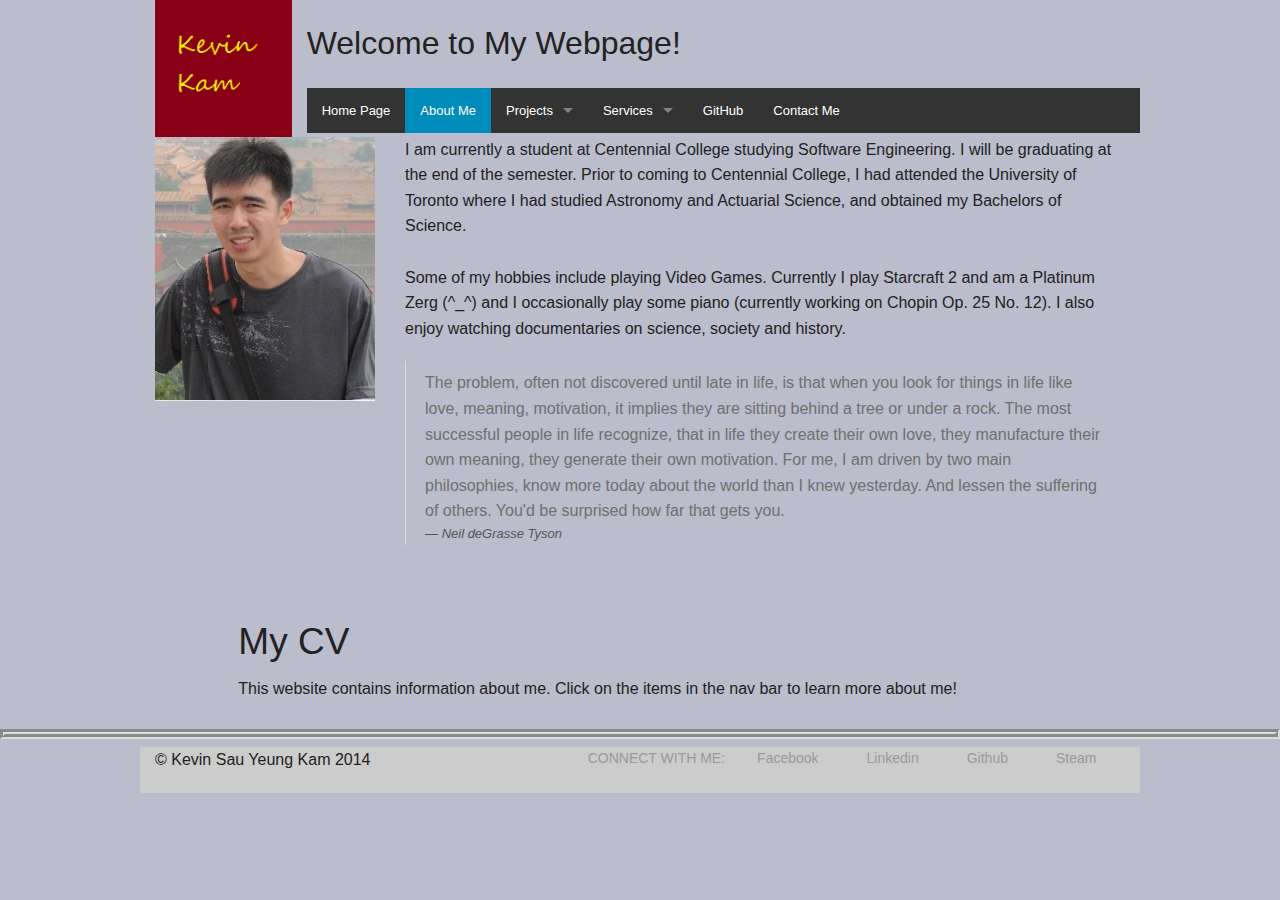
==== aboutMe.html @ a329dec7 "Changes for 1/24/2105" ====
<!doctype html>
<html>
	<head>
		<meta charset="utf-8" />
		<title>Kevin Sau Yeung Kam: About Me</title>
		<link rel="stylesheet" href="css/foundation.min.css" />		
		<link rel="stylesheet" href="css/normalize.css" />		
		<link rel="stylesheet" href="css/app.css" />		
		<script src="js/vendor/modernizr.js"></script>
	</head>
	<body>
	<div class="row">
		<div class="large-2 columns">
			<img src="assets/logo.png" alt="" />
		</div>
		<div class="large-10 columns">	
			<div class="row">				
				<h1>Welcome to My Webpage!</h1>
			</div>
			<div class="row">			
				<nav class="top-bar" data-topbar role="navigation">
					<section class="top-bar-section">
						<ul class="left">
							<li>
								<a href="index.html">Home Page</a>
							</li>
							<li class="active">
								<a href="aboutMe.html">About Me</a>
							</li>
							<li class="has-dropdown">
								<a href="project.html">Projects</a>
								<ul class="dropdown">
									<li><a href="#">Jumper!</a></li>
									<li><a href="#">Advanced Space Wars</a></li>
									<li><a href="#">ThreeJS Solar System</a></li>
									<li><a href="projectAndroidHealth.html">Android Health App</a></li>
								</ul>
							</li>
							<li class="has-dropdown">
								<a href="services.html">Services</a>
								<ul class="dropdown">
									<li><a href="#">First Item</a></li>
									<li><a href="#">Second Item</a></li>
								</ul>
							</li>
							<li>
								<a href="https://github.com/alweky/">GitHub</a>
							</li>
							<li>
								<a href="contactMe.html">Contact Me</a>
							</li>
						</ul>
					</section>
				</nav>
			</div>
		</div>	
	</div>
	<div class="row">
		<article class="large-3 columns">
			<img src="assets/me.jpg" alt="" />
		</article>
		<aside class="large-9 columns">
			<p>
				I am currently a student at Centennial College studying Software Engineering. I will be graduating at the end of the semester.
				Prior to coming to Centennial College, I had attended the University of Toronto where I had studied Astronomy and Actuarial Science,
				and obtained my Bachelors of Science.
			<br></br>
				Some of my hobbies include playing Video Games. Currently I play Starcraft 2 and am a Platinum Zerg (^_^) and I occasionally play
				some piano (currently working on Chopin Op. 25 No. 12). I also enjoy watching documentaries on science, society and history.
			</p>
			<blockquote>The problem, often not discovered until late in life, is that when you look for things in life like love, meaning, motivation, it implies they are sitting behind a tree or under a rock.
			The most successful people in life recognize, that in life they create their own love, they manufacture their own meaning, they generate their own motivation.
			For me, I am driven by two main philosophies, know more today about the world than I knew yesterday. And lessen the suffering of others. You'd be surprised how far that gets you.<cite>Neil deGrasse Tyson</cite></blockquote>
		</aside>
	</div>
	<br></br>
	<div class="row">
		<article class="large-12 large-offset-1 columns">
			<h2>My CV</h2>
			<p>
				This website contains information about me. Click on the items in the nav bar to learn more about me!
			</p>
		</article>
	</div>
	<hr></hr>
	<div class="row" id="bottom">
		<div class="large-5 columns">
			<p>&copy; Kevin Sau Yeung Kam 2014</p>
		</div>
		<div class="large-7 columns">
			<dl class="sub-nav">
				<dt>Connect with Me:</dt>
				<dd><a href="#">Facebook</a></dd>
				<dd><a href="#">Linkedin</a></dd>
				<dd><a href="#">Github</a></dd>
				<dd><a href="#">Steam</a></dd>
			</dl>
		</div>
	</div>
	<script src="scripts/libs/jquery.js"></script>
	<script src="scripts/libs/foundation.min.js"></script>
	<script>$(document).foundation()</script>
	</body>
</html>
---- css/app.css ----
body {
    background-color: #bbbccc;
}

hr { 
    display: block;
    margin-top: 0.5em;
    margin-bottom: 0.5em;
    margin-left: auto;
    margin-right: auto;
    border-style: groove;
    border-width: 5px;
} 

topbar {
	    color: #bbbccc;
}

#bottom {
	background-color:#cccccc;
}

#mynav {
	background-color:#cccccc;
}
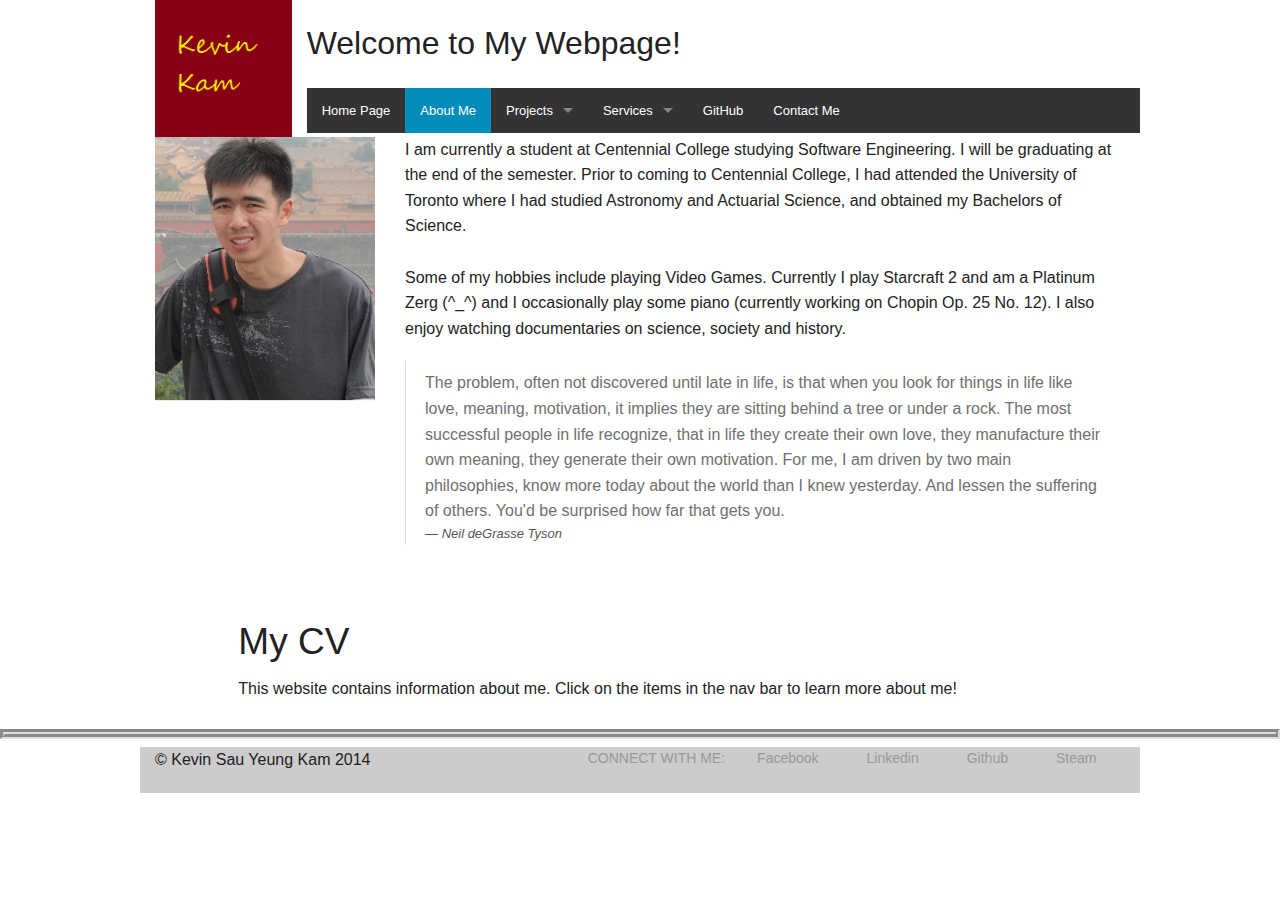
==== commit 79feaeeb: "update to nav bar" ====
--- a/aboutMe.html
+++ b/aboutMe.html
@@ -39,8 +39,9 @@
 							<li class="has-dropdown">
 								<a href="services.html">Services</a>
 								<ul class="dropdown">
-									<li><a href="#">First Item</a></li>
-									<li><a href="#">Second Item</a></li>
+									<li><a href="servicesPrograming.html">Programming</a></li>
+									<li><a href="servicesWebDesign.html">Web Design</a></li>
+									<li><a href="servicesTutoring">Tutoring</a></li>
 								</ul>
 							</li>
 							<li>
--- a/css/app.css
+++ b/css/app.css
@@ -1,5 +1,5 @@
 body {
-    background-color: #bbbccc;
+    background-color: #ffffff;
 }
 
 hr { 
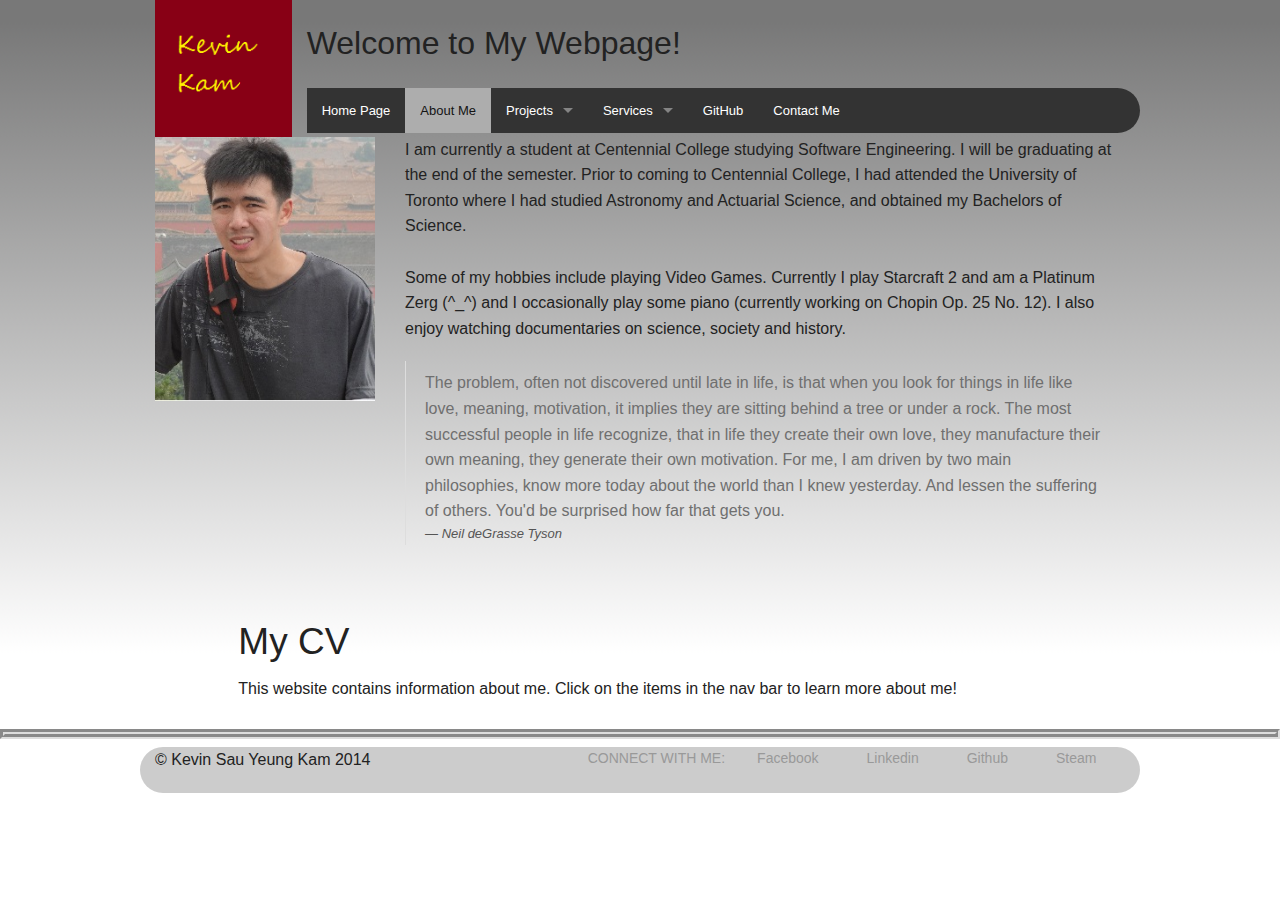
==== commit 65aefaa1: "background" ====
--- a/aboutMe.html
+++ b/aboutMe.html
@@ -30,16 +30,16 @@
 							<li class="has-dropdown">
 								<a href="project.html">Projects</a>
 								<ul class="dropdown">
-									<li><a href="#">Jumper!</a></li>
-									<li><a href="#">Advanced Space Wars</a></li>
-									<li><a href="#">ThreeJS Solar System</a></li>
+									<li><a href="projectJumper.html">Jumper!</a></li>
+									<li><a href="projectAdvancedSpaceWars.html">Advanced Space Wars</a></li>
+									<li><a href="projectSolarSystem.html">ThreeJS Solar System</a></li>
 									<li><a href="projectAndroidHealth.html">Android Health App</a></li>
 								</ul>
 							</li>
 							<li class="has-dropdown">
 								<a href="services.html">Services</a>
 								<ul class="dropdown">
-									<li><a href="servicesPrograming.html">Programming</a></li>
+									<li><a href="servicesDevelopment.html">Development</a></li>
 									<li><a href="servicesWebDesign.html">Web Design</a></li>
 									<li><a href="servicesTutoring">Tutoring</a></li>
 								</ul>
--- a/css/app.css
+++ b/css/app.css
@@ -1,5 +1,6 @@
 body {
-    background-color: #ffffff;
+    background-image: url("assets/grey-white-gradient.png");
+    background-repeat: repeat-x;
 }
 
 hr { 
@@ -12,14 +13,29 @@
     border-width: 5px;
 } 
 
-topbar {
-	    color: #bbbccc;
+#bottom {
+	background:#cccccc;
+	border: 2px;
+	border-radius: 25px;
 }
 
-#bottom {
-	background-color:#cccccc;
+.top-bar
+{
+	border: 2px;
+	border-radius: 25px;
+	background:#333333;
 }
 
-#mynav {
-	background-color:#cccccc;
+.top-bar-section ul li> a { 
+	background: #333333 !important;
+}
+
+.top-bar-section ul li.active > a { 
+	background: #ffffff !important;
+	color: black !important;
+	opacity: 0.6;
+}
+
+.top-bar-section ul li.dropdown > a { 
+	opacity: 0.6;
 }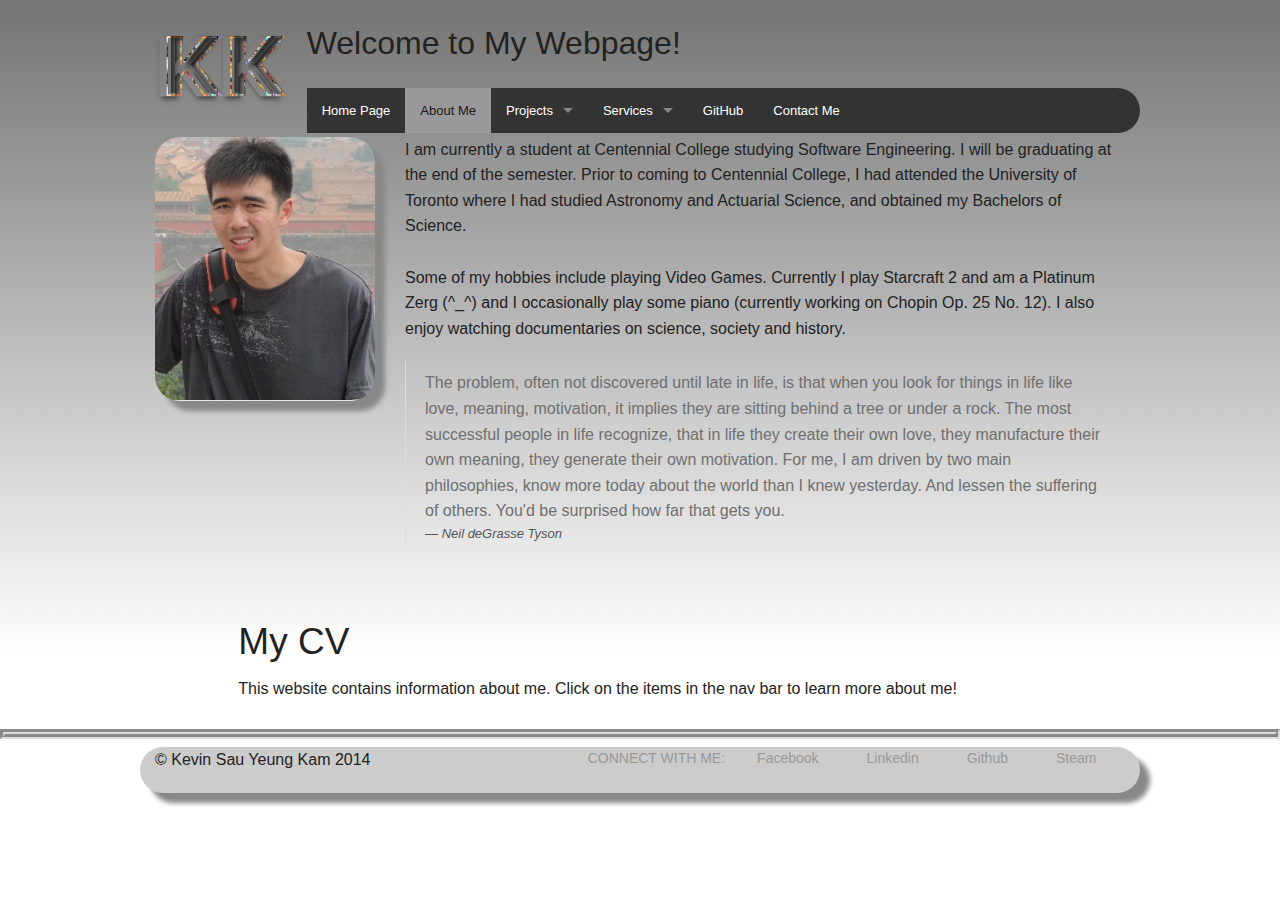
==== commit ff6ee63b: "More Styled" ====
--- a/aboutMe.html
+++ b/aboutMe.html
@@ -58,7 +58,7 @@
 	</div>
 	<div class="row">
 		<article class="large-3 columns">
-			<img src="assets/me.jpg" alt="" />
+			<img src="assets/me.jpg" alt="" id="myImage"/>
 		</article>
 		<aside class="large-9 columns">
 			<p>
--- a/css/app.css
+++ b/css/app.css
@@ -13,10 +13,26 @@
     border-width: 5px;
 } 
 
-#bottom {
+table {
+
+}
+
+#bottom , #myImage{
 	background:#cccccc;
 	border: 2px;
 	border-radius: 25px;
+	box-shadow: 10px 10px 5px #888888;
+}
+
+#projectLogo{
+	border: 2px solid;
+	border-radius: 25px;
+	box-shadow: 10px 10px 5px #888888;
+}
+
+.button{
+	box-shadow: 10px 10px 5px #888888;
+	background: #730000;
 }
 
 .top-bar
@@ -33,9 +49,5 @@
 .top-bar-section ul li.active > a { 
 	background: #ffffff !important;
 	color: black !important;
-	opacity: 0.6;
-}
-
-.top-bar-section ul li.dropdown > a { 
-	opacity: 0.6;
+	opacity: .5;
 }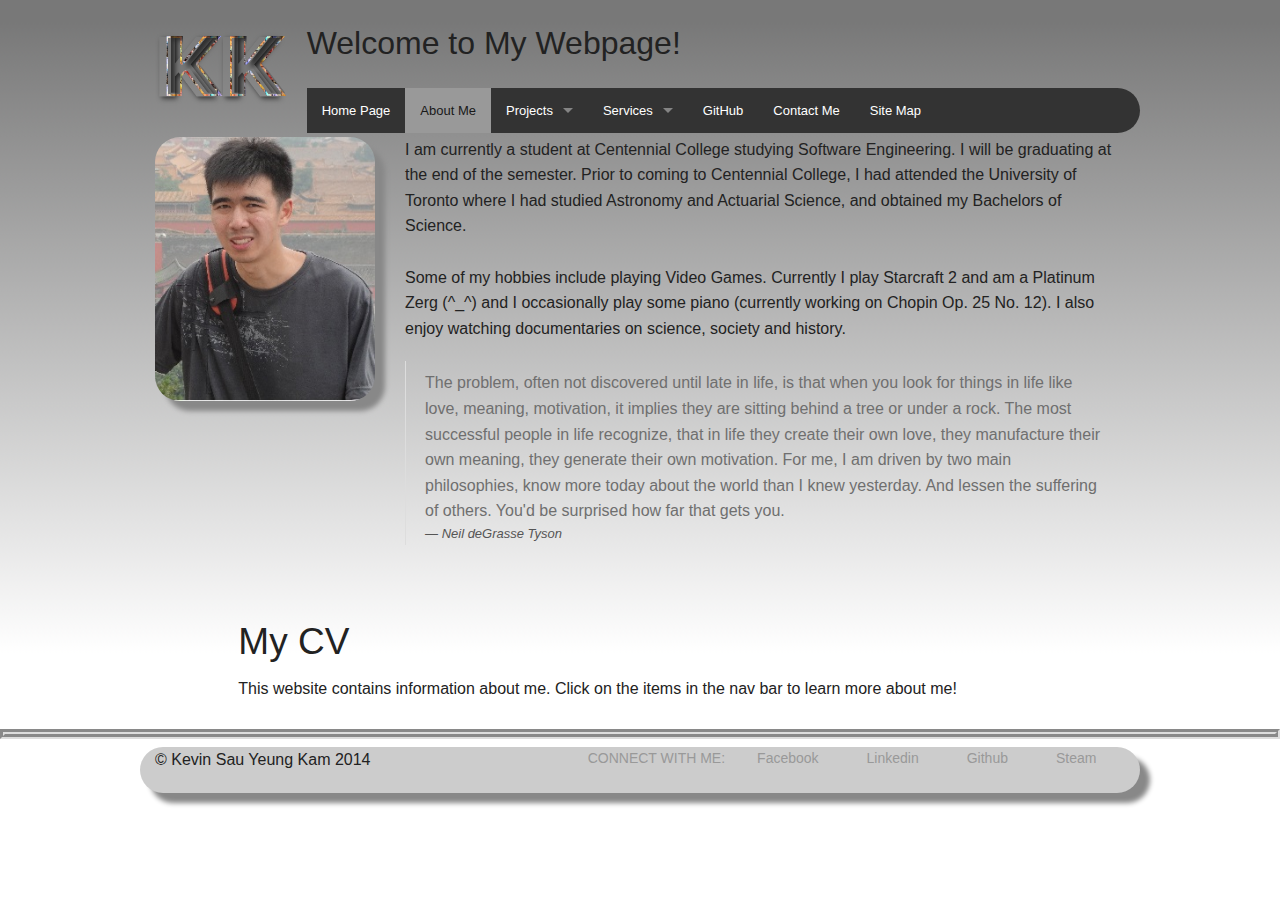
==== commit 7fa1431c: "some changes for teh night" ====
--- a/aboutMe.html
+++ b/aboutMe.html
@@ -13,12 +13,12 @@
 		<div class="large-2 columns">
 			<img src="assets/logo.png" alt="" />
 		</div>
-		<div class="large-10 columns">	
+		<div class="large-10 small-10 columns">	
 			<div class="row">				
 				<h1>Welcome to My Webpage!</h1>
 			</div>
-			<div class="row">			
-				<nav class="top-bar" data-topbar role="navigation">
+			<div class="row" id="mynav">			
+				<nav class="top-bar hide-for-small" data-topbar role="navigation">
 					<section class="top-bar-section">
 						<ul class="left">
 							<li>
@@ -41,7 +41,7 @@
 								<ul class="dropdown">
 									<li><a href="servicesDevelopment.html">Development</a></li>
 									<li><a href="servicesWebDesign.html">Web Design</a></li>
-									<li><a href="servicesTutoring">Tutoring</a></li>
+									<li><a href="servicesTutoring.html">Tutoring</a></li>
 								</ul>
 							</li>
 							<li>
@@ -50,9 +50,34 @@
 							<li>
 								<a href="contactMe.html">Contact Me</a>
 							</li>
+							<li>
+								<a href="siteMap.html">Site Map</a>
+							</li>
 						</ul>
 					</section>
 				</nav>
+				<div class="icon-bar five-up hide-for-large hide-for-medium">
+					<a class="item" href="index.html">
+						<img src="assets/navHome.png" >
+						<label>Home</label>
+					</a>
+					<a class="item" href="project.html">
+						<img src="assets/navProject.png" >
+						<label>Projects</label>
+					</a>
+					<a class="item" href="services.html">
+						<img src="assets/navServices.png" >
+						<label>Services</label>
+					</a>
+					<a class="item" href="contactMe.html">
+						<img src="assets/navContact.png" >
+						<label>Contact</label>
+					</a>
+					<a class="item" href="siteMap.html">
+						<img src="assets/navMap.png" >
+						<label>Site Map</label>
+					</a>
+				</div>
 			</div>
 		</div>	
 	</div>
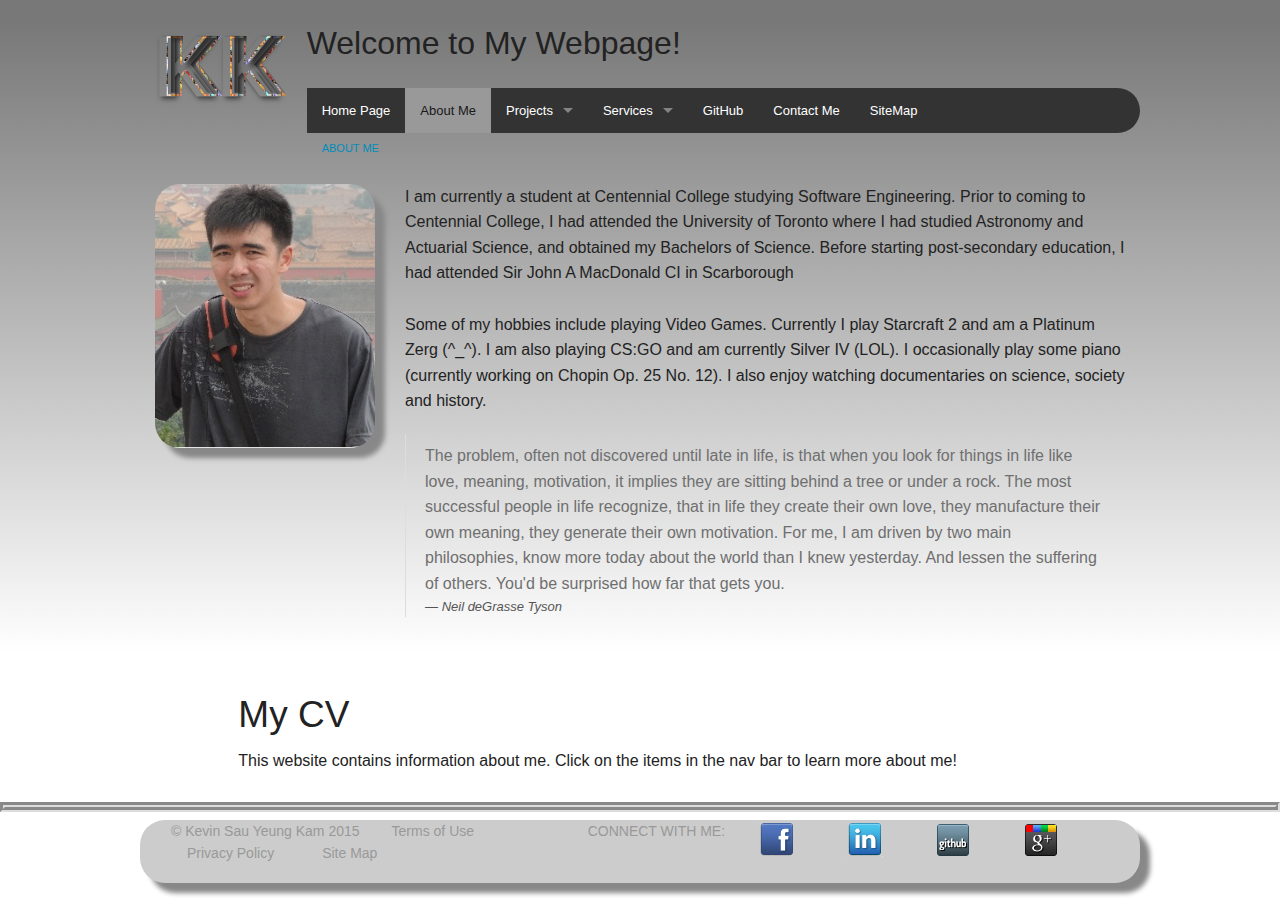
==== commit 3cb9c885: "Lots of changes" ====
--- a/aboutMe.html
+++ b/aboutMe.html
@@ -10,7 +10,7 @@
 	</head>
 	<body>
 	<div class="row">
-		<div class="large-2 columns">
+		<div class="large-2 small-2 columns">
 			<img src="assets/logo.png" alt="" />
 		</div>
 		<div class="large-10 small-10 columns">	
@@ -44,22 +44,29 @@
 									<li><a href="servicesTutoring.html">Tutoring</a></li>
 								</ul>
 							</li>
-							<li>
+							<li class="hide-for-medium">
 								<a href="https://github.com/alweky/">GitHub</a>
 							</li>
 							<li>
 								<a href="contactMe.html">Contact Me</a>
 							</li>
-							<li>
-								<a href="siteMap.html">Site Map</a>
+							<li class="hide-for-medium">
+								<a href="siteMap.html">SiteMap</a>
 							</li>
 						</ul>
 					</section>
 				</nav>
-				<div class="icon-bar five-up hide-for-large hide-for-medium">
+				<ul class="breadcrumbs hide-for-small hide-for-medium">
+					 <li><a href="aboutMe.html">About Me</a></li>
+				</ul>
+				<div class="icon-bar five-up hide-for-large hide-for-medium hide-for-xlarge">
 					<a class="item" href="index.html">
 						<img src="assets/navHome.png" >
 						<label>Home</label>
+					</a>
+					<a class="item" href="aboutMe.html">
+						<img src="assets/navAboutMe.png" >
+						<label>About Me</label>
 					</a>
 					<a class="item" href="project.html">
 						<img src="assets/navProject.png" >
@@ -71,10 +78,6 @@
 					</a>
 					<a class="item" href="contactMe.html">
 						<img src="assets/navContact.png" >
-						<label>Contact</label>
-					</a>
-					<a class="item" href="siteMap.html">
-						<img src="assets/navMap.png" >
 						<label>Site Map</label>
 					</a>
 				</div>
@@ -82,17 +85,17 @@
 		</div>	
 	</div>
 	<div class="row">
-		<article class="large-3 columns">
+		<article class="large-3 medium-3 columns">
 			<img src="assets/me.jpg" alt="" id="myImage"/>
 		</article>
-		<aside class="large-9 columns">
+		<aside class="large-9 medium-9 columns">
 			<p>
-				I am currently a student at Centennial College studying Software Engineering. I will be graduating at the end of the semester.
+				I am currently a student at Centennial College studying Software Engineering.
 				Prior to coming to Centennial College, I had attended the University of Toronto where I had studied Astronomy and Actuarial Science,
-				and obtained my Bachelors of Science.
+				and obtained my Bachelors of Science. Before starting post-secondary education, I had attended Sir John A MacDonald CI in Scarborough
 			<br></br>
-				Some of my hobbies include playing Video Games. Currently I play Starcraft 2 and am a Platinum Zerg (^_^) and I occasionally play
-				some piano (currently working on Chopin Op. 25 No. 12). I also enjoy watching documentaries on science, society and history.
+				Some of my hobbies include playing Video Games. Currently I play Starcraft 2 and am a Platinum Zerg (^_^). I am also playing CS:GO and am currently Silver IV (LOL).
+				I occasionally play some piano (currently working on Chopin Op. 25 No. 12). I also enjoy watching documentaries on science, society and history.
 			</p>
 			<blockquote>The problem, often not discovered until late in life, is that when you look for things in life like love, meaning, motivation, it implies they are sitting behind a tree or under a rock.
 			The most successful people in life recognize, that in life they create their own love, they manufacture their own meaning, they generate their own motivation.
@@ -111,15 +114,21 @@
 	<hr></hr>
 	<div class="row" id="bottom">
 		<div class="large-5 columns">
-			<p>&copy; Kevin Sau Yeung Kam 2014</p>
+			<dl class="sub-nav">
+				<dd>&copy; Kevin Sau Yeung Kam 2015</dd>
+				<dd class="hide-for-small"><a href="terms.html">Terms of Use</a></dd>
+				<dd class="hide-for-small"><a href="policy.html">Privacy Policy</a></dd>
+				<dd><a href="siteMap.html">Site Map</a></dd>
+			</dl>
+			</dl>
 		</div>
 		<div class="large-7 columns">
 			<dl class="sub-nav">
-				<dt>Connect with Me:</dt>
-				<dd><a href="#">Facebook</a></dd>
-				<dd><a href="#">Linkedin</a></dd>
-				<dd><a href="#">Github</a></dd>
-				<dd><a href="#">Steam</a></dd>
+				<dt class="hide-for-small">Connect with Me:</dt>
+				<dd><a href="https://www.facebook.com/kevin.kam.351"><img src="assets/iconFacebook.png" alt="" /></a></dd>
+				<dd><a href="ca.linkedin.com/pub/kevin-kam/3a/77/8b3/en"><img src="assets/iconLink.png" alt="" /></a></dd>
+				<dd><a href="https://github.com/alweky/"><img src="assets/iconGithub.png" alt="" /></a></dd>
+				<dd><a href="https://plus.google.com/u/0/109539327159979475398/posts"><img src="assets/iconGoogle.png" alt="" /></a></dd>
 			</dl>
 		</div>
 	</div>
--- a/css/app.css
+++ b/css/app.css
@@ -13,8 +13,14 @@
     border-width: 5px;
 } 
 
+h1,h2 {
+    font-family: "Arial Black", Gadget, sans-serif;
+}
+
 table {
-
+	background: transparent; 
+	border-color: transparent;
+	border-radius: 25px;
 }
 
 #bottom , #myImage{
@@ -50,4 +56,15 @@
 	background: #ffffff !important;
 	color: black !important;
 	opacity: .5;
-}+}
+
+.breadcrumbs{
+	background: transparent; 
+	border-color: transparent;
+	border-top-right-radius: 25px;
+	border-bottom-right-radius: 25px;
+}
+
+.breadcrumbs ul li>a{
+	color: black;
+}	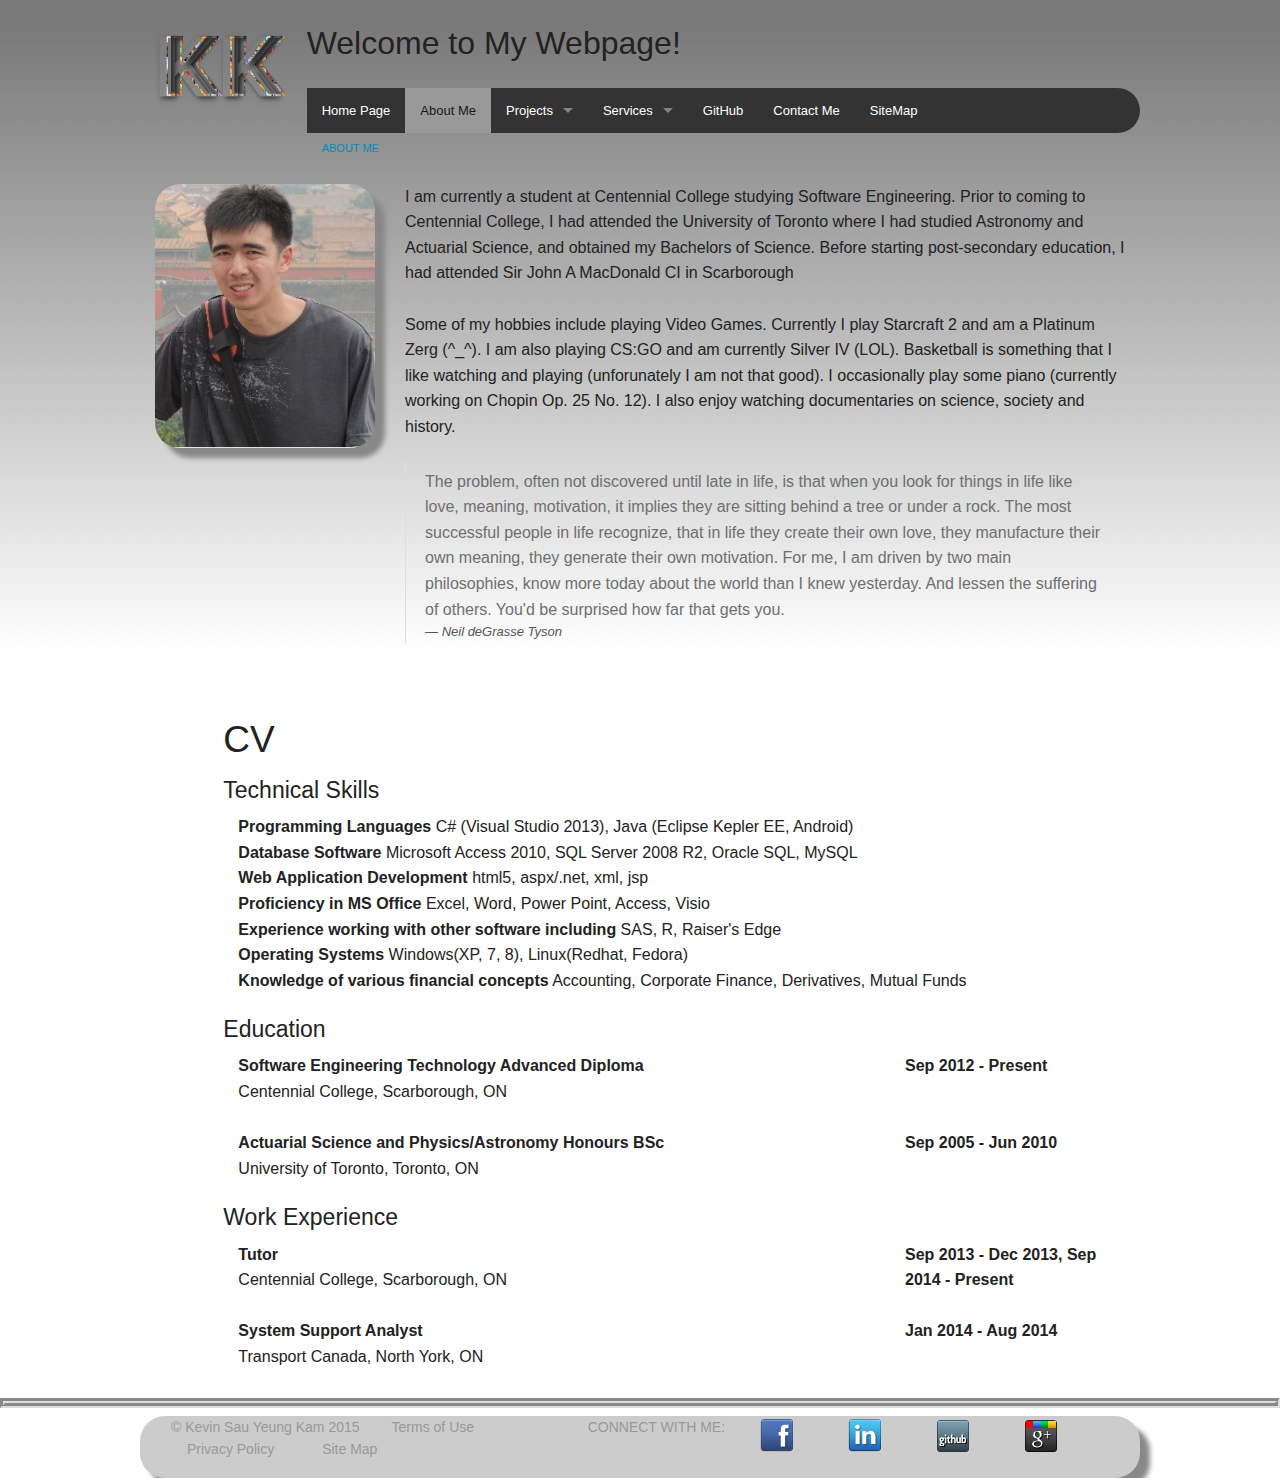
==== commit 3d48cb2c: "Final COmmit hopefully" ====
--- a/aboutMe.html
+++ b/aboutMe.html
@@ -1,4 +1,10 @@
 <!doctype html>
+<!--
+	siteMap.html
+	Kevin Sau Yeung Kam
+	My Website
+	This is the about Me page
+-->
 <html>
 	<head>
 		<meta charset="utf-8" />
@@ -95,7 +101,7 @@
 				and obtained my Bachelors of Science. Before starting post-secondary education, I had attended Sir John A MacDonald CI in Scarborough
 			<br></br>
 				Some of my hobbies include playing Video Games. Currently I play Starcraft 2 and am a Platinum Zerg (^_^). I am also playing CS:GO and am currently Silver IV (LOL).
-				I occasionally play some piano (currently working on Chopin Op. 25 No. 12). I also enjoy watching documentaries on science, society and history.
+				Basketball is something that I like watching and playing (unforunately I am not that good). I occasionally play some piano (currently working on Chopin Op. 25 No. 12). I also enjoy watching documentaries on science, society and history.
 			</p>
 			<blockquote>The problem, often not discovered until late in life, is that when you look for things in life like love, meaning, motivation, it implies they are sitting behind a tree or under a rock.
 			The most successful people in life recognize, that in life they create their own love, they manufacture their own meaning, they generate their own motivation.
@@ -104,12 +110,66 @@
 	</div>
 	<br></br>
 	<div class="row">
-		<article class="large-12 large-offset-1 columns">
-			<h2>My CV</h2>
+		<h2 class="large-offset-1">CV</h2>
+		<h4 class="large-offset-1">Technical Skills</h4>
+		<article class="large-12 large-offset-1 columns">			
 			<p>
-				This website contains information about me. Click on the items in the nav bar to learn more about me!
+				<strong>Programming Languages</strong> C# (Visual Studio 2013), Java (Eclipse Kepler EE, Android)
+				<br>
+				<strong>Database Software</strong> Microsoft Access 2010, SQL Server 2008 R2, Oracle SQL, MySQL
+				<br>
+				<strong>Web Application Development</strong> html5, aspx/.net, xml, jsp
+				<br>
+				<strong>Proficiency in MS Office</strong> Excel, Word, Power Point, Access, Visio
+				<br>
+				<strong>Experience working with other software including</strong> SAS, R, Raiser's Edge
+				<br>
+				<strong>Operating Systems</strong> Windows(XP, 7, 8), Linux(Redhat, Fedora)
+				<br>
+				<strong>Knowledge of various financial concepts</strong> Accounting, Corporate Finance, Derivatives, Mutual Funds
 			</p>
 		</article>
+		<h4 class="large-offset-1">Education</h4>
+		<article class="large-8 medium-9 columns large-offset-1 columns">
+			<p>
+				<strong>Software Engineering Technology Advanced Diploma</strong>
+				<br>Centennial College, Scarborough, ON
+				<br></br>
+				<strong>Actuarial Science and Physics/Astronomy Honours BSc</strong>
+				<br>University of Toronto, Toronto, ON
+				<br>
+			</p>
+		</article>
+		<aside class="large-3 medium-3 columns hide-for-small">
+			<p>
+				<strong>Sep 2012 - Present</strong>
+				<br>
+				<br></br>
+				<strong>Sep 2005 - Jun 2010</strong>
+				<br>
+				<br>
+			</p>
+		</aside>
+			<!-- Making this part was rather hard, would have liked to add some bullet points under my job title to explain my duties, will probably do in
+	 next iteration-->
+		<h4 class="large-offset-1">Work Experience</h4>
+		<article class="large-8 medium-9 columns large-offset-1 columns">
+			<p>
+				<strong>Tutor</strong>
+				<br>Centennial College, Scarborough, ON
+				<br></br>
+				<strong>System Support Analyst</strong>
+				<br>Transport Canada, North York, ON
+			</p>
+		</article>
+		<aside class="large-3 medium-3 columns hide-for-small">
+			<p>
+				<strong>Sep 2013 - Dec 2013, Sep 2014 - Present</strong>
+				<br></br>
+				<strong>Jan 2014 - Aug 2014</strong>
+				<br>
+			</p>
+		</aside>
 	</div>
 	<hr></hr>
 	<div class="row" id="bottom">
@@ -126,7 +186,7 @@
 			<dl class="sub-nav">
 				<dt class="hide-for-small">Connect with Me:</dt>
 				<dd><a href="https://www.facebook.com/kevin.kam.351"><img src="assets/iconFacebook.png" alt="" /></a></dd>
-				<dd><a href="ca.linkedin.com/pub/kevin-kam/3a/77/8b3/en"><img src="assets/iconLink.png" alt="" /></a></dd>
+				<dd><a href="https://ca.linkedin.com/pub/kevin-kam/3a/77/8b3/en"><img src="assets/iconLink.png" alt="" /></a></dd>
 				<dd><a href="https://github.com/alweky/"><img src="assets/iconGithub.png" alt="" /></a></dd>
 				<dd><a href="https://plus.google.com/u/0/109539327159979475398/posts"><img src="assets/iconGoogle.png" alt="" /></a></dd>
 			</dl>
--- a/css/app.css
+++ b/css/app.css
@@ -1,8 +1,17 @@
+/*	app.css
+	Kevin Sau Yeung Kam
+	My Website
+	This is an css file for my website
+*/
+
 body {
+	/* gives a gradiant background */
     background-image: url("assets/grey-white-gradient.png");
     background-repeat: repeat-x;
 }
 
+
+/* gives a modified line bar */
 hr { 
     display: block;
     margin-top: 0.5em;
@@ -13,6 +22,7 @@
     border-width: 5px;
 } 
 
+/*gives a new font for these elements */
 h1,h2 {
     font-family: "Arial Black", Gadget, sans-serif;
 }
@@ -36,11 +46,15 @@
 	box-shadow: 10px 10px 5px #888888;
 }
 
+/*gives the button a diferent colour */
+
 .button{
 	box-shadow: 10px 10px 5px #888888;
 	background: #730000;
 }
 
+
+/*rounds the nav */
 .top-bar
 {
 	border: 2px;
@@ -58,6 +72,7 @@
 	opacity: .5;
 }
 
+/*breadcrumbs had a grey background, wanted transparent*/
 .breadcrumbs{
 	background: transparent; 
 	border-color: transparent;
